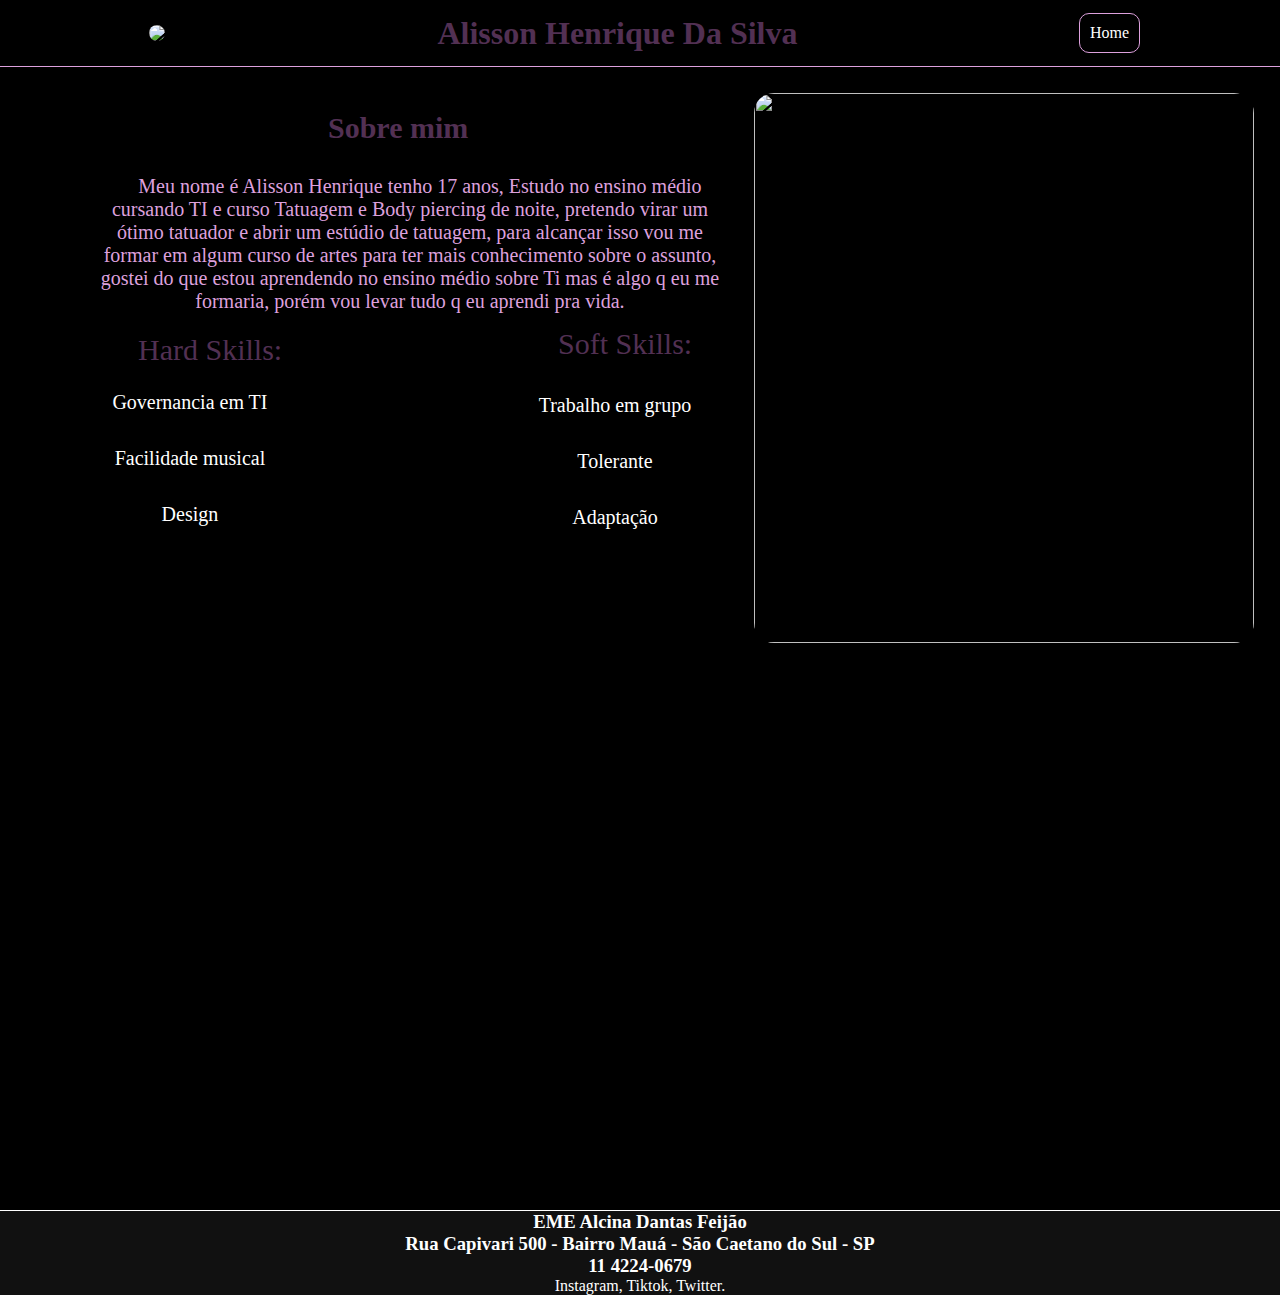
==== alisson.html @ 80c5e25e "port" ====
<!--
Nomes:Alisson Henrique da Silva n°1      3°B  
Julia Gabrielle Silva da Costa n° 16           
Vanessa Ferreira Dos Santos   N°28
Yasmim Chaves Rezende   N°31
-->

<!DOCTYPE html>
<html lang="pt-BR">
<head>
   <meta charset="UTF-8">
   <meta name="viewport" content="width=device-width, initial-scale=1.0">
   <link rel="stylesheet" href="stylevanessa.css">
   <link rel="stylesheet" href="https://cdnjs.cloudflare.com/ajax/libs/font-awesome/6.5.1/css/all.min.css">
   <title>Portifolio</title>
</head>


<body>
   <header class="cabecalho">
       <img class="cabecalho_logo" src="imagens/logo.png">
       <h1 class="cabecalho_titulo" >Alisson Henrique Da Silva</h1>
       <nav class="menu" >
        <ul class="menu_lista">
            <li class="menu_lista_itens"><a href="index.html">Home</a></li>
        </ul>   
    </nav>
   </header>


   <main class="principal">
        <section class="principal_secao">
        <h2 class="principal_secao_titulo">Sobre mim</h2>


        <p class="principal_secao_texto">Meu nome é Alisson Henrique tenho 17 anos, Estudo no ensino médio cursando TI e 
            curso Tatuagem e Body piercing de noite, pretendo virar um ótimo tatuador e abrir um estúdio de tatuagem, 
             para alcançar isso vou me formar em algum curso de artes para ter mais conhecimento sobre o assunto, 
             gostei do que estou aprendendo no ensino médio sobre Ti mas é algo q eu me formaria, porém vou levar 
             tudo q eu aprendi pra vida.
      </p>
      <p class="Hardtitu">
         Hard Skills:
      </p>
      <p class="Softtitu">
         Soft Skills:
      </p>
      <p class="Hard1">
      Governancia em TI           
      </p>
      <p class="Soft1">
         Trabalho em grupo           
      </p>
      <p class="Hard2">
         Facilidade musical          
      </p>
      <p class="Soft2">
         Tolerante           
      </p>
      <p class="Hard3">
         Design             
      </p>
    
      <p class="Soft3">
         Adaptação          
      </p>

       </section>
        <section class="principal_secao_2">
         <img class="principal_imagem" src="imagens/alisson.jpg">
        </section>
   </main>

   <div class="footer">
    <h3>EME Alcina Dantas Feijão</h3>
    <h3>Rua Capivari 500 - Bairro Mauá - São Caetano do Sul - SP</h3>
    <h3>11 4224-0679</h3>

   <a class="rodape_escola_item" href="https://www.instagram.com/alizinsla/">Instagram,   </a>
   <a class="rodape_escola_item" href="https://www.tiktok.com/@alizinslaali">Tiktok,   </a>
  <a class="rodape_escola_item" href="">Twitter.</a>
  </div>

</body>
</html>
---- stylevanessa.css ----
*{
    margin: 0;
    padding: 0;
    box-sizing: border-box;
    text-decoration: none;
}

body{
    background-color: black;
    color: rgb(59, 44, 59);

}

.cabecalho{
    display: flex;
    flex-direction: row;
    justify-content: space-around;
    align-items: center;
    border-bottom: solid 1px plum;
    padding: 1%;
    position:static;
    
}

.cabecalho_logo{
    border-radius: 100%;
    max-width: 40%;
}

.cabecalho_titulo{
    color:#523053;
}

a{
    color: rgb(255, 255, 255);
}

.menu_lista{
    list-style: none;
    display: flex;
    flex-direction: row;
    justify-content: flex-start;
    gap: 5%;
    padding-top: 1%;
    padding-left: 15%;
}

.menu_lista_itens{
    color: plum;
    border:solid 1px;
    padding: 10px;
    border-radius: 10px;
}

.menu_lista_itens:hover{
    background-color:plum;
}

.principal{
    padding-top:2%;
    padding-left: 10%;
    padding-right: 2%;
    display: flex;
    flex-direction: row;
    justify-content: space-between ;
    gap: 2%;
   align-items: center;
   padding-bottom: 3%;
}

.principal_secao{
    display: flex;
    flex-direction: column;
    gap:30px;
}

.principal_secao_titulo{
    margin-left: 200px;
    margin-top: -100px;
    color: #523053;
    font-size: 30px;
}

.principal_secao_texto{
    color: plum;
    text-align: center;
    margin-left: -40px;
    font-size: 20px;
    text-indent: 20px;

}
.Hardtitu{
    float: left;
    margin-left: 10px;
    margin-top: -10px;
    color: #523053;
    font-size: 30px;
}
.Hard1{
    color: white;
    float: left;
    text-align: center;
    margin-left: -500px;
    font-size: 20px;
    text-indent: 20px;
}
.Hard2{
    color: white;
    float: left;
    text-align: center;
    margin-left: -500px;
    font-size: 20px;
    text-indent: 20px;
}
.Hard3{
    color: white;
    float: left;
    text-align: center;
    margin-left: -500px;
    font-size: 20px;
    text-indent: 20px;
}
.Softtitu{
    margin-left: 430px;
    margin-top: -70px;
    color: #523053;
    font-size: 30px;
}
.Soft1{
    color: white;
    margin-top: -50px;
    text-align: center;
    margin-left: 350px;
    font-size: 20px;
    text-indent: 20px;
}
.Soft2{
    color: white;
    margin-top: -50px;
    text-align: center;
    margin-left: 350px;
    font-size: 20px;
    text-indent: 20px;
}
.Soft3{
    color: white;
    margin-top: -50px;
    text-align: center;
    margin-left: 350px;
    font-size: 20px;
    text-indent: 20px;
}
.principal_imagem{
    width: 500px;
    height: 550px;
    border-radius: 20px;
    
}

.footer{
    border-top: solid 1px white;
    margin-bottom: -400px;
    position:absolute;
    left: 0;
    bottom: 5px;
    width: 100%;
    background-color: rgb(17, 17, 17);
    color: white;
    text-align: center;
}
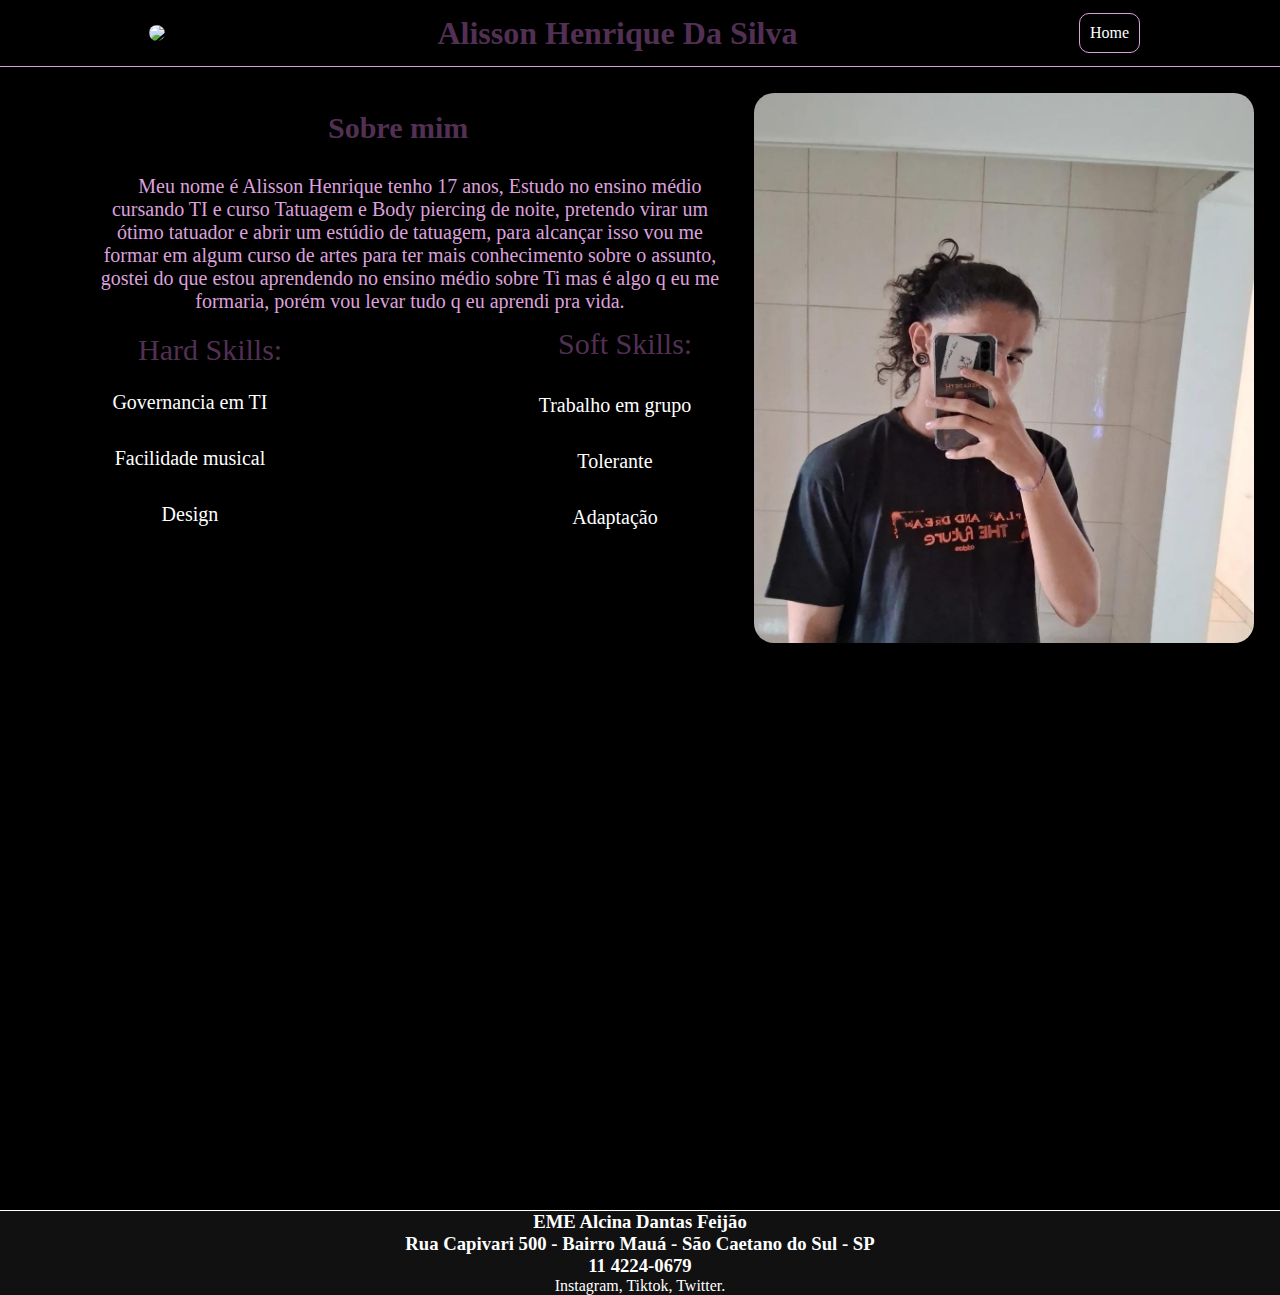
==== commit c2de54a1: "Update alisson.html" ====
--- a/alisson.html
+++ b/alisson.html
@@ -67,7 +67,7 @@
 
        </section>
         <section class="principal_secao_2">
-         <img class="principal_imagem" src="imagens/alisson.jpg">
+         <img class="principal_imagem" src="alisson.jpg">
         </section>
    </main>
 
